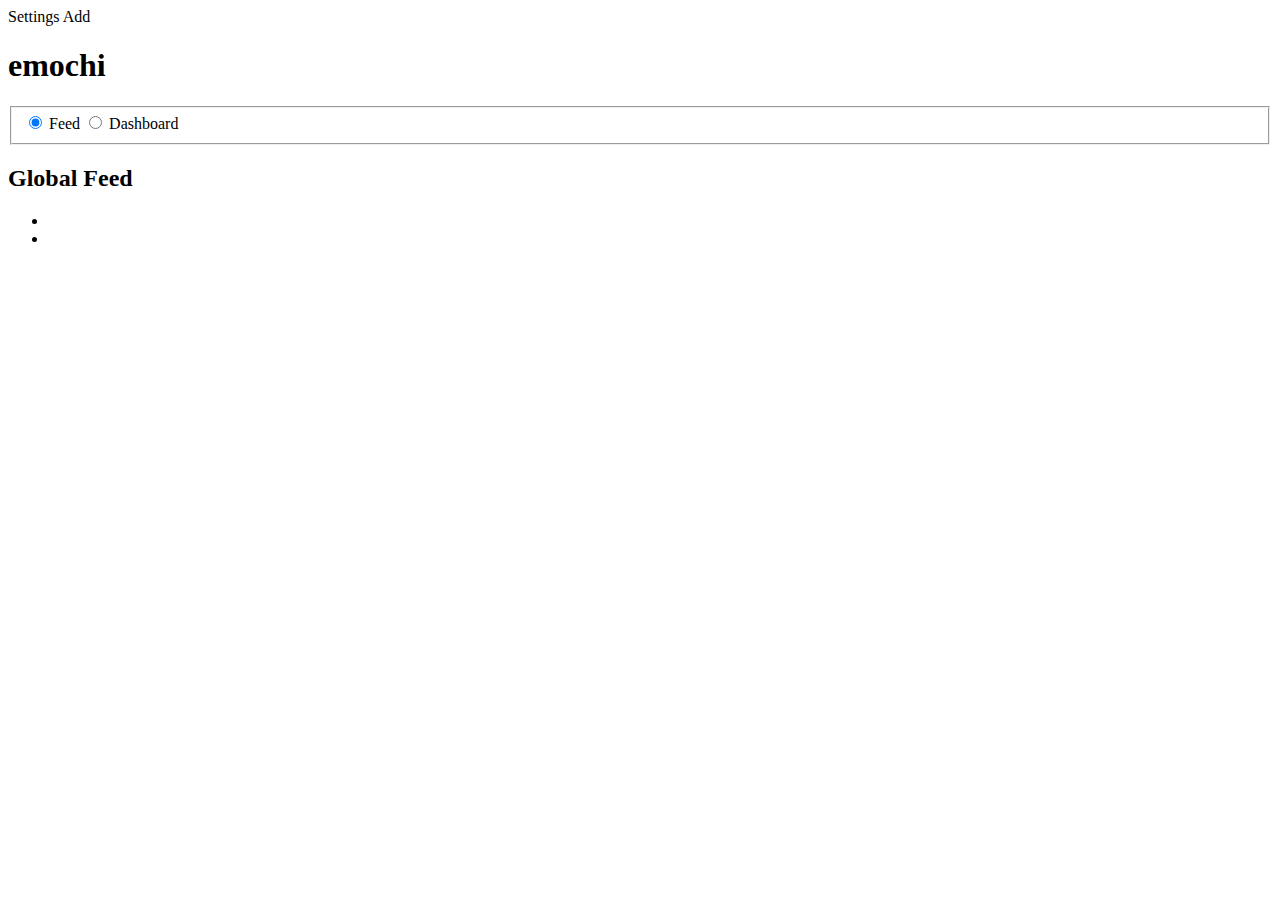
==== global.html @ 4a8b4a97 "removed all php files" ====
<!DOCTYPE html> 
<html>

<head>
  <title>Dashboard</title> 
  <meta charset="utf-8">
  <meta name="apple-mobile-web-app-capable" content="yes">
  <meta name="apple-mobile-web-app-status-bar-style" content="black">
  <meta name="viewport" content="width=device-width, initial-scale=1"> 
  
  <link rel="stylesheet" href="jquery.mobile-1.2.0.css" />
  <link rel="stylesheet" href="style.css" />
  <link rel="apple-touch-icon" href="appicon.png" />
  <link rel="apple-touch-startup-image" href="startup.png">
  
  <script src="jquery-1.8.2.min.js"></script>
  <script src="jquery.mobile-1.2.0.js"></script>

</head>
  
<body> 

  <script type="text/javascript">
    function switchView(id, hideId) {
        document.getElementById(id).style.display = "block";
        document.getElementById(hideId).style.display = "none";
    }
      
      function presentStatus() {
          $.mobile.changePage("addStatus.html", { transition: "slideup"} );
      }
      
      function presentSettings() {
          $.mobile.changePage("settings.html", {transition: "slide"} );
      }
  </script>


<div data-role="page">
    <div data-role="header" data-position="fixed" data-id="sameheader">
        <a data-icon="gear" onclick="presentSettings()">Settings</a>
        <a data-icon="plus" data-theme="b" onclick="presentStatus()">Add</a>
        <h1>emochi</h1>
    </div> <!-- header -->
  
	<fieldset data-role="controlgroup" data-type="horizontal" data-mini="true" class="ui-btn-right">
	  <input type="radio" name="radio-choice"
	     	 id="radio-choice-1" value="choice-1" checked="checked"
	     	 onclick="switchView('displayGlobalFeed', 'displayGlobalDashboard')"/>
	  <label for="radio-choice-1">Feed</label>
	  
	  <input type="radio" name="radio-choice"
	     	 id="radio-choice-2" value="choice-2"
	     	 onclick="switchView('displayGlobalDashboard', 'displayGlobalFeed')"/>
	  <label for="radio-choice-2">Dashboard</label>
	</fieldset>
	
	<div data-role="content">	
	
	<div id="displayGlobalFeed">
		<h2> Global Feed </h2>
	</div> <!-- displayGlobalFeed -->
	
	<div id="displayGlobalDashboard">
		<h2> Global Dashboard </h2>
	</div>	<!-- displayGlobalDashboard -->
		
	</div> <!-- content -->
	
    <div data-role="footer" data-id="samefooter" class ="nav-glyphish-example" data-position="fixed" data-tap-toggle="false">
        <div data-role="navbar" class="nav-glyphish-example" data-grid="c">    
            <ul>
                <li><a href="personal.html" id="personal" data-icon="custom"></a></li>
                <li><a href="global.html" id="global" data-icon="custom" class="ui-btn-active"></a></li>
            </ul>
        </div>
    </div> <!-- footer -->
	
	</div><!-- /page -->

</body>
</html>
---- style.css ----
.nav-glyphish-example .ui-btn .ui-btn-inner { 
    padding-top: 40px !important;
}
.nav-glyphish-example .ui-btn .ui-icon { 
    width: 30px!important; 
    height: 30px!important; 
    margin-left: -15px !important; 
    box-shadow: none!important; 
    -moz-box-shadow: none!important; 
    -webkit-box-shadow: none!important; 
    -webkit-border-radius: 0 !important; 
    border-radius: 0 !important; 
}
#personal .ui-icon { 
    background:  url(icons/53-house.png) 50% 50% no-repeat; 
    background-size: 24px 22px; 
}
#global .ui-icon { 
    background: url(icons/103-map.png) 50% 50% no-repeat; 
    background-size: 26px 21px; 
}
#dashboard .ui-icon { 
    background:  url(icons/17-bar-chart.png) 50% 50% no-repeat;
    background-size: 29px 24px; 
}
#add .ui-icon { 
    background:  url(icons/10-medical.png) 50% 50% no-repeat;
    background-size: 22px 22px; 
}
#settings .ui-icon { 
    background:  url(icons/19-gear.png) 50% 50% no-repeat;  
    background-size: 26px 26px; 
}

#displayPersonalFeed {
    display: block;
}

#displayGlobalFeed {
    display: block;
}

#displayPersonalDashboard {
    display: none;
}

#displayGlobalDashboard {
    display: none;
}
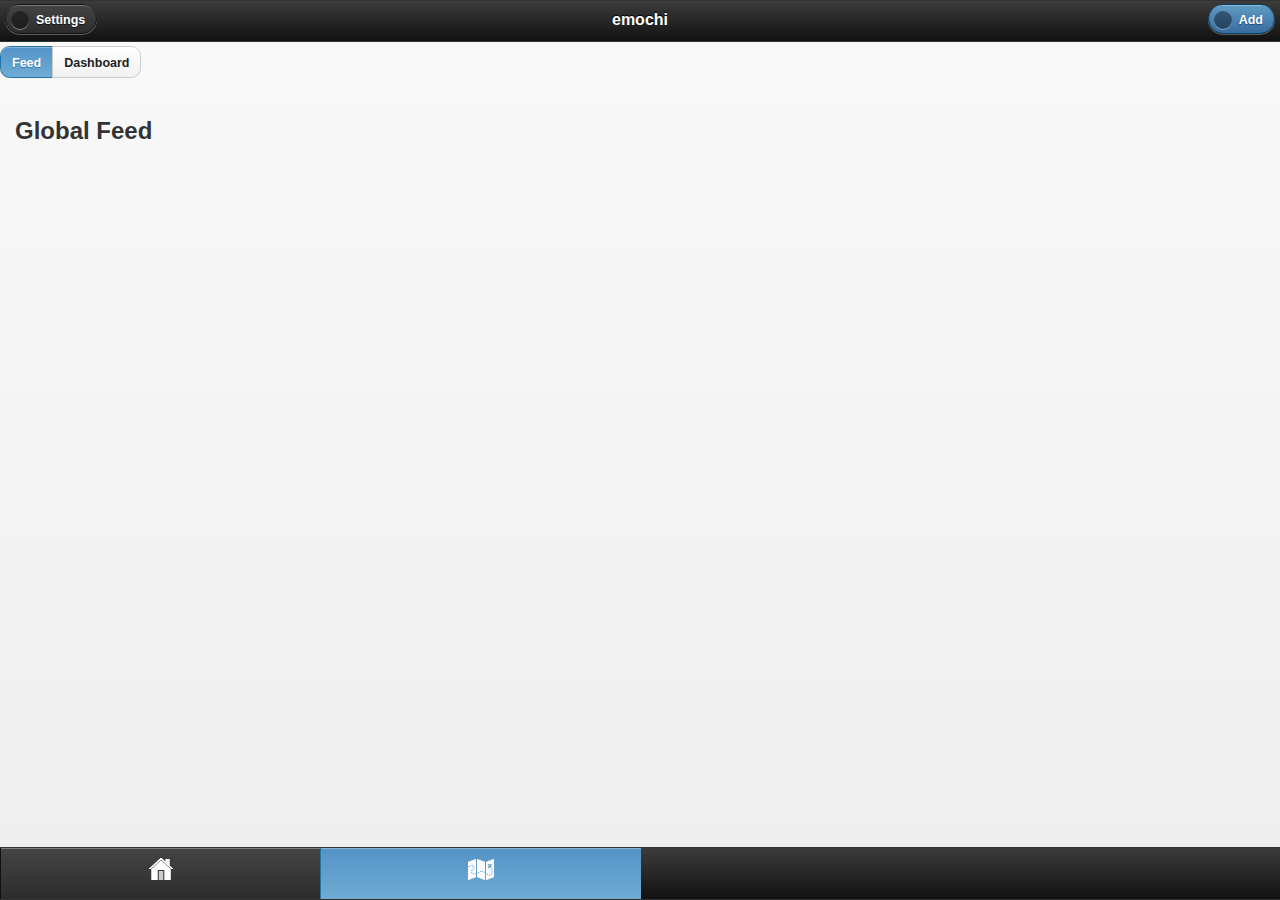
==== commit 9c3d6b4c: "almost got post status to work" ====
--- a/global.html
+++ b/global.html
@@ -8,13 +8,13 @@
   <meta name="apple-mobile-web-app-status-bar-style" content="black">
   <meta name="viewport" content="width=device-width, initial-scale=1"> 
   
-  <link rel="stylesheet" href="jquery.mobile-1.2.0.css" />
+  <link rel="stylesheet" href="public/css/jquery.mobile-1.2.0.css" />
   <link rel="stylesheet" href="style.css" />
   <link rel="apple-touch-icon" href="appicon.png" />
   <link rel="apple-touch-startup-image" href="startup.png">
   
-  <script src="jquery-1.8.2.min.js"></script>
-  <script src="jquery.mobile-1.2.0.js"></script>
+  <script src="public/js/jquery-1.8.2.min.js"></script>
+  <script src="public/js/jquery.mobile-1.2.0.js"></script>
 
 </head>
   
